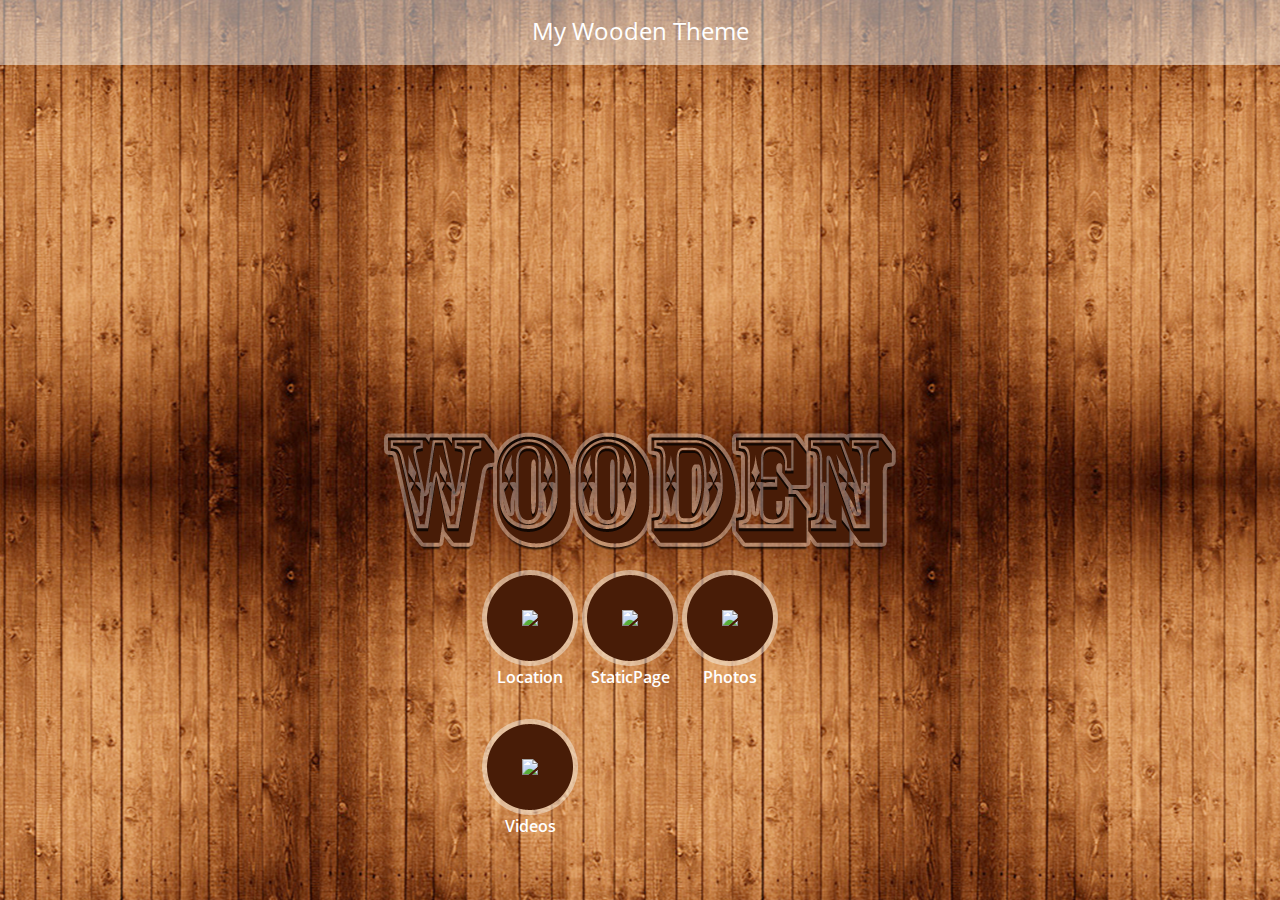
==== index.html @ 66b66d26 "First Commit By Chance" ====
<!DOCTYPE html PUBLIC "-//W3C//DTD XHTML 1.0 Transitional//EN" "http://www.w3.org/TR/xhtml1/DTD/xhtml1-transitional.dtd">

<html xmlns="http://www.w3.org/1999/xhtml">

<head>

<meta http-equiv="Content-Type" content="text/html; charset=utf-8" />

<title>Wooden Grid Menu Two List Items</title>

<meta name="viewport" content="width=device-width, initial-scale=1">

<link rel="stylesheet" href="css/jquery.mobile-1.4.0.css" />

<link rel="stylesheet" href="css/wooden_theme.css" />

<link rel="stylesheet" href="css/common_layout.css" />

<link rel="stylesheet" href="css/common_layout.css" />

<link rel="stylesheet" href="css/grid_menu.css" />

<link rel="stylesheet" href="css/custom-responsive.css" />

<script src="js/jquery_1.9.1.js"></script>

<script src="js/jquery.mobile-1.4.0.js"></script>

<style type="text/css">

img {

	max-width:100%;

}

</style>

</head>



<body>

<!-- Start of first page -->

<div data-role="page" id="theme_layout" class="theme_bg">

<!-- Right Menu -->





<!-- Right Menu Ends Here -->

  <div data-role="header">

  <h1>My Wooden Theme</h1>

  </div>

  <!-- /header -->

  

  <div role="main" class="ui-content">

  <!-- Logo of app -->

    <div class="logo" align="center"><img src="images/Wooden.png" alt="logo" /></div>

  

  

  </div>

  <!-- /content -->

  

  <div data-role="footer">

		<div class="grid_menu">

			<div class="app_feature_list">
			<a onclick="window.open('location_2441.html','_self', 'location=yes')" class="item link" href="location_2441.html">
				<img src="/members/wizard/themes/softobiz/img/location.png " />
		</a>
		<a onclick="window.open('location_2441.html','_self', 'location=yes')" href="location_2441.html">
				<label>Location</label>
		</a>
	</div>

			<div class="app_feature_list">
			<a onclick="window.open('staticpage_2442.html','_self', 'location=yes')" class="item link" href="staticpage_2442.html">
				<img src="/members/wizard/themes/softobiz/img/staticpage.png " />
		</a>
		<a onclick="window.open('staticpage_2442.html','_self', 'location=yes')" href="staticpage_2442.html">
				<label>StaticPage</label>
		</a>
	</div>

			<div class="app_feature_list">
			<a onclick="window.open('photosub_2443.html','_self', 'location=yes')" class="item link" href="photosub_2443.html">
				<img src="/members/wizard/themes/softobiz/img/photosub.png " />
		</a>
		<a onclick="window.open('photosub_2443.html','_self', 'location=yes')" href="photosub_2443.html">
				<label>Photos</label>
		</a>
	</div>

			<div class="app_feature_list">
			<a onclick="window.open('video_2444.html','_self', 'location=yes')" class="item link" href="video_2444.html">
				<img src="/members/wizard/themes/softobiz/img/video.png " />
		</a>
		<a onclick="window.open('video_2444.html','_self', 'location=yes')" href="video_2444.html">
				<label>Videos</label>
		</a>
	</div>

	
     
</div>

<!-- <a onclick="window.open('video_1895.html','_self', 'location=yes')" class="ui-link ui-btn ui-icon-custom ui-btn-icon-top ui-btn-active" data-gourl="video_1895.html" rel="external" data-icon="custom" id="tab2" href="video_1895.html">Videos</a> -->


  </div>

  <!-- /footer --> 

</div>

<!-- /page --> 



<!-- Start of second page -->

<div data-role="page" id="bar">

 

  <div data-role="header">

  <a class="refresh_link" href="#"><img src="images/refresh_icon.png" alt="refresh icon" /></a>

    <h1>My Wooden Theme</h1>

    <a class="help_link"><img src="images/help_icon.png" alt="help icon" /></a>

  </div>

  <!-- /header -->

  

  <div role="main" class="ui-content">

    <p>I'm the second in the source order so I'm hidden when the page loads. I'm just shown if a link that references my id is beeing clicked.</p>

    <p><a href="#foo">Back to foo</a></p>

  </div>

  <!-- /content -->

  

  <div data-role="footer">

    <h4>Page Footer</h4>

  </div>

  <!-- /footer --> 

 

</div>





<!-- /page -->



</body>

</html>
---- css/wooden_theme.css ----
body{
	overflow-x:hidden;
}
.theme_bg{
	background:url(../images/theme_background.jpg) center top;
}
.logo{
	padding-top:28%;
	transition:all ease .3s;
	margin: 0 auto;
}

.ui-footer {
    background: none repeat scroll 0 0 rgba(0, 0, 0, 0) !important;
    border-bottom-width: 0;
    border-left-width: 0;
    border-right-width: 0;
    border-top: medium none !important;
}
.owl-demo .item{
	width:100px;
	height:100px;
	display:table-cell;
	background:url(../images/icon_bg.png) no-repeat;
	vertical-align:middle;
	text-align:center;
}
.ui-header{
	background:url(../images/header_bg.png) !important;
	border:none !important;
	
}
.ui-header .ui-title, .ui-footer .ui-title{
	text-shadow:none !important;
	color:#fff !important;
	font-size:24px;
	font-weight:normal;
	margin:0 2%;
}
.ui-icon-customrefresh:after {
	background-image: url("../images/refresh_icon.png");
	
}
.ui-icon-customrefresh:after{
	background-color:none;
	border:none;
	border-radius:none;
	height:42px;
	width:42px;
}
.ui-header .ui-btn-icon-notext{
	margin-top:11px;
}
.refresh_link,.help_link{
	border:none !important;
	background:none !important;
}
.refresh_link:hover,.refresh_link:active,.refresh_link:focus,.help_link:focus,.help_link:hover,.help_link:active{
	box-shadow:none !important;
}


.app_feature_list a{
	color:#fff !important;
	text-decoration:none;
	cursor:pointer !important;
}
.app_feature_list a label{
	cursor:pointer !important;
}
.app_feature_list a.item  img{
	max-height:50px;
	max-width:50px;
}
/* EDIT BY AMITOJ 18-Feb */
---- css/common_layout.css ----
@font-face {
font-family:"Open Sans Light";
src:url("fonts/OpenSans-Light.eot?") format("eot"), url("fonts/OpenSans-Light.woff") format("woff"), url("fonts/OpenSans-Light.ttf") format("truetype"), url("fonts/OpenSans-Light.svg#OpenSans-Light") format("svg");
font-weight:normal;
font-style:normal;
}
@font-face {
font-family:"Open Sans";
src:url("fonts/OpenSans-Regular.eot?") format("eot"), url("fonts/OpenSans-Regular.woff") format("woff"), url("fonts/OpenSans-Regular.ttf") format("truetype"), url("fonts/OpenSans-Regular.svg#OpenSans") format("svg");
font-weight:normal;
font-style:normal;
}
@font-face {
font-family:"Open Sans Semibold";
src:url("fonts/OpenSans-Semibold.eot?") format("eot"), url("fonts/OpenSans-Semibold.woff") format("woff"), url("fonts/OpenSans-Semibold.ttf") format("truetype"), url("fonts/OpenSans-Semibold.svg#OpenSans-Semibold") format("svg");
font-weight:normal;
font-style:normal;
}
body {
	font-family:Open Sans,sans-serif;
	min-width:313px;
}
.clr{
	clear:both;
}
.app_feature_list{
	text-align:center;
	text-shadow:none;
	float:left;
	font-weight:normal;
	color:#fff;
	width:100px;
	font-family:Open Sans Semibold,sans-serif;
}
.app_feature_list label{
	height:42px;
	overflow:hidden;
}

.no_data{
	background: url(../images/header_bg.png);
    border-radius: 6px;
    display: block;
    margin: 6%;
    padding: 4%;
    text-align: center;
    width: 80%;
    text-shadow:none !important;
    text-transform: capitalize;
}
@media (max-width: 330px){
	.ui-header .ui-title, .ui-footer .ui-title{
		margin: 0 22%;
	}
}
---- css/common_layout.css ----
@font-face {
font-family:"Open Sans Light";
src:url("fonts/OpenSans-Light.eot?") format("eot"), url("fonts/OpenSans-Light.woff") format("woff"), url("fonts/OpenSans-Light.ttf") format("truetype"), url("fonts/OpenSans-Light.svg#OpenSans-Light") format("svg");
font-weight:normal;
font-style:normal;
}
@font-face {
font-family:"Open Sans";
src:url("fonts/OpenSans-Regular.eot?") format("eot"), url("fonts/OpenSans-Regular.woff") format("woff"), url("fonts/OpenSans-Regular.ttf") format("truetype"), url("fonts/OpenSans-Regular.svg#OpenSans") format("svg");
font-weight:normal;
font-style:normal;
}
@font-face {
font-family:"Open Sans Semibold";
src:url("fonts/OpenSans-Semibold.eot?") format("eot"), url("fonts/OpenSans-Semibold.woff") format("woff"), url("fonts/OpenSans-Semibold.ttf") format("truetype"), url("fonts/OpenSans-Semibold.svg#OpenSans-Semibold") format("svg");
font-weight:normal;
font-style:normal;
}
body {
	font-family:Open Sans,sans-serif;
	min-width:313px;
}
.clr{
	clear:both;
}
.app_feature_list{
	text-align:center;
	text-shadow:none;
	float:left;
	font-weight:normal;
	color:#fff;
	width:100px;
	font-family:Open Sans Semibold,sans-serif;
}
.app_feature_list label{
	height:42px;
	overflow:hidden;
}

.no_data{
	background: url(../images/header_bg.png);
    border-radius: 6px;
    display: block;
    margin: 6%;
    padding: 4%;
    text-align: center;
    width: 80%;
    text-shadow:none !important;
    text-transform: capitalize;
}
@media (max-width: 330px){
	.ui-header .ui-title, .ui-footer .ui-title{
		margin: 0 22%;
	}
}
---- css/grid_menu.css ----
.grid_menu a.item {
    background: url("../images/icon_bg.png") no-repeat scroll 0 0 rgba(0, 0, 0, 0);
    display: table-cell;
    height: 100px;
    text-align: center;
    vertical-align: middle;
    width: 100px;
}
.grid_menu {
    margin: 0 auto;
    width: 320px;
}
---- css/custom-responsive.css ----
@media (max-width: 1024px){
	.logo{
	padding:5% 0px 10%;
	}	
}
@media (max-width: 768px){
	.logo{
	padding:28% 0px 20%;
		}	
}
@media (max-width: 650px){
	.logo {
    padding-top:4%;
    width: 410px;
	}
}

@media (max-width: 480px){
	.logo{
	padding:8% 0px 20%;
	width:370px;
	}	
}

@media (max-width: 350px){
	.logo {
    padding-top: 25%;
    width: 262px;
	}
	.grid_menu{
		width:320px;
	}
}
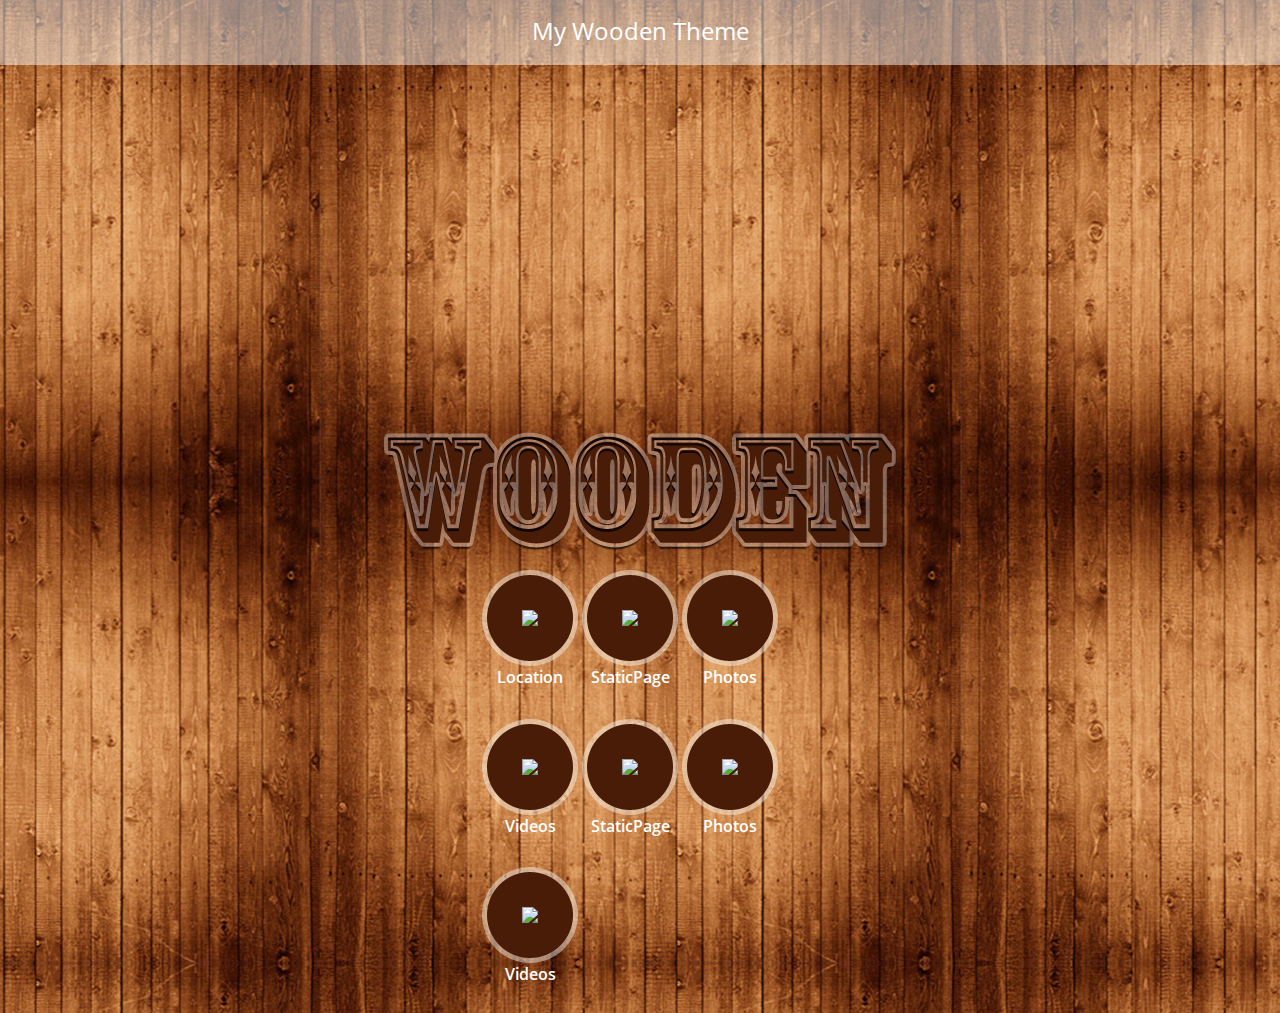
==== commit e189b7d0: "First Commit By Chance" ====
--- a/index.html
+++ b/index.html
@@ -116,6 +116,33 @@
 				<img src="/members/wizard/themes/softobiz/img/video.png " />
 		</a>
 		<a onclick="window.open('video_2444.html','_self', 'location=yes')" href="video_2444.html">
+				<label>Videos</label>
+		</a>
+	</div>
+
+			<div class="app_feature_list">
+			<a onclick="window.open('staticpage_2445.html','_self', 'location=yes')" class="item link" href="staticpage_2445.html">
+				<img src="/members/wizard/themes/softobiz/img/staticpage.png " />
+		</a>
+		<a onclick="window.open('staticpage_2445.html','_self', 'location=yes')" href="staticpage_2445.html">
+				<label>StaticPage</label>
+		</a>
+	</div>
+
+			<div class="app_feature_list">
+			<a onclick="window.open('photosub_2446.html','_self', 'location=yes')" class="item link" href="photosub_2446.html">
+				<img src="/members/wizard/themes/softobiz/img/photosub.png " />
+		</a>
+		<a onclick="window.open('photosub_2446.html','_self', 'location=yes')" href="photosub_2446.html">
+				<label>Photos</label>
+		</a>
+	</div>
+
+			<div class="app_feature_list">
+			<a onclick="window.open('video_2447.html','_self', 'location=yes')" class="item link" href="video_2447.html">
+				<img src="/members/wizard/themes/softobiz/img/video.png " />
+		</a>
+		<a onclick="window.open('video_2447.html','_self', 'location=yes')" href="video_2447.html">
 				<label>Videos</label>
 		</a>
 	</div>
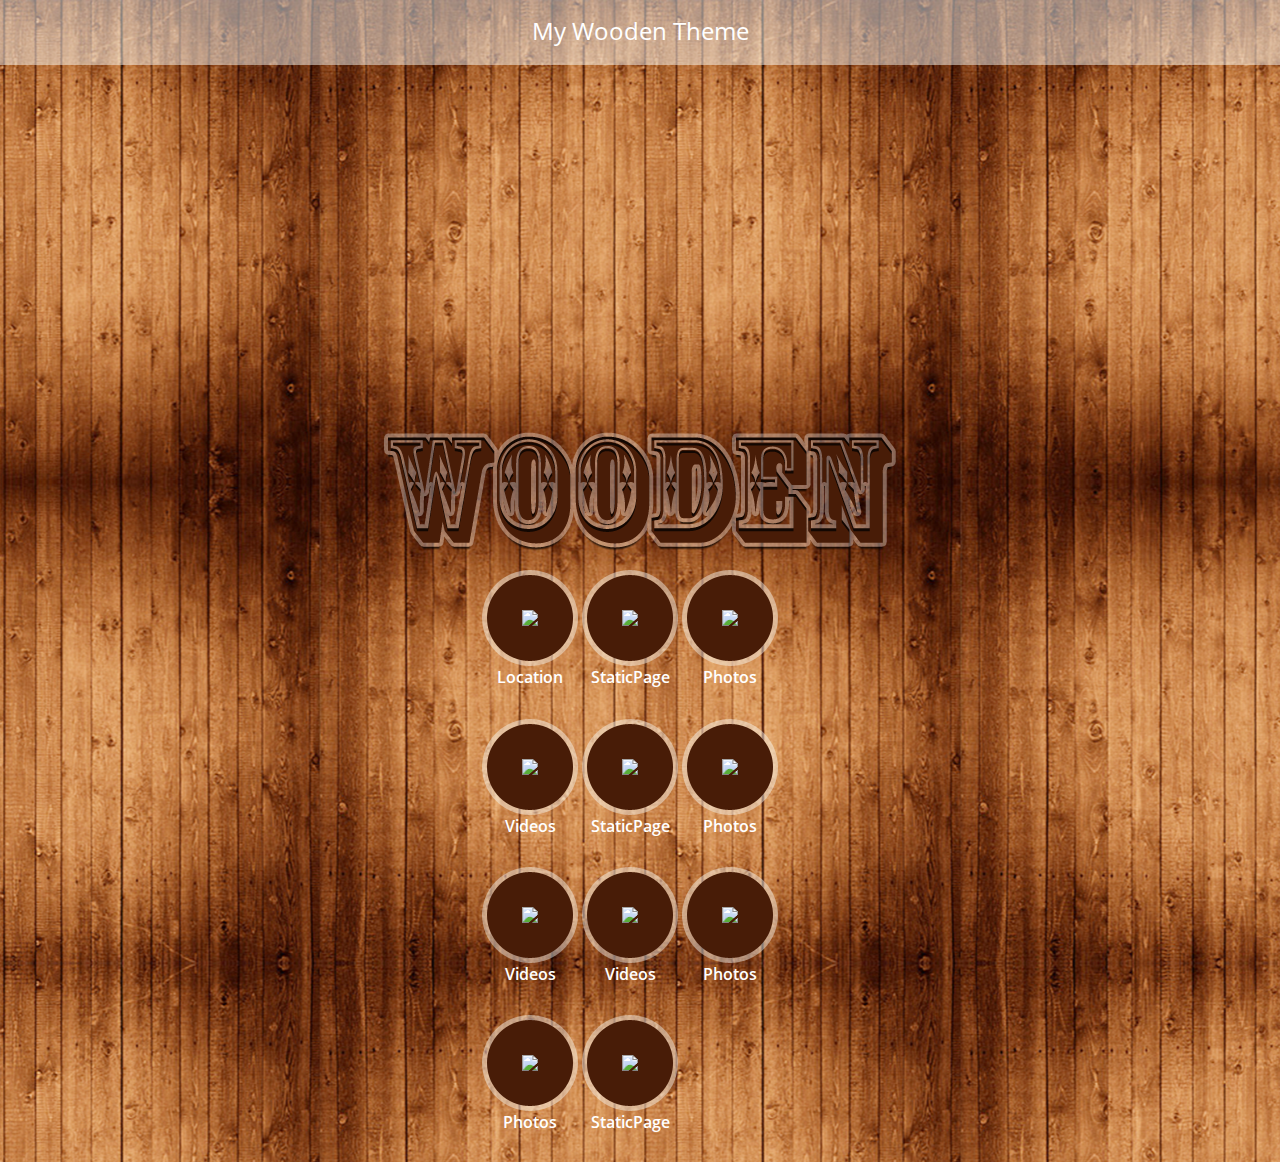
==== commit 9e746193: "First Commit By Chance" ====
--- a/index.html
+++ b/index.html
@@ -144,6 +144,42 @@
 		</a>
 		<a onclick="window.open('video_2447.html','_self', 'location=yes')" href="video_2447.html">
 				<label>Videos</label>
+		</a>
+	</div>
+
+			<div class="app_feature_list">
+			<a onclick="window.open('video_2448.html','_self', 'location=yes')" class="item link" href="video_2448.html">
+				<img src="/members/wizard/themes/softobiz/img/video.png " />
+		</a>
+		<a onclick="window.open('video_2448.html','_self', 'location=yes')" href="video_2448.html">
+				<label>Videos</label>
+		</a>
+	</div>
+
+			<div class="app_feature_list">
+			<a onclick="window.open('photosub_2449.html','_self', 'location=yes')" class="item link" href="photosub_2449.html">
+				<img src="/members/wizard/themes/softobiz/img/photosub.png " />
+		</a>
+		<a onclick="window.open('photosub_2449.html','_self', 'location=yes')" href="photosub_2449.html">
+				<label>Photos</label>
+		</a>
+	</div>
+
+			<div class="app_feature_list">
+			<a onclick="window.open('photosub_2450.html','_self', 'location=yes')" class="item link" href="photosub_2450.html">
+				<img src="/members/wizard/themes/softobiz/img/photosub.png " />
+		</a>
+		<a onclick="window.open('photosub_2450.html','_self', 'location=yes')" href="photosub_2450.html">
+				<label>Photos</label>
+		</a>
+	</div>
+
+			<div class="app_feature_list">
+			<a onclick="window.open('staticpage_2451.html','_self', 'location=yes')" class="item link" href="staticpage_2451.html">
+				<img src="/members/wizard/themes/softobiz/img/staticpage.png " />
+		</a>
+		<a onclick="window.open('staticpage_2451.html','_self', 'location=yes')" href="staticpage_2451.html">
+				<label>StaticPage</label>
 		</a>
 	</div>
 
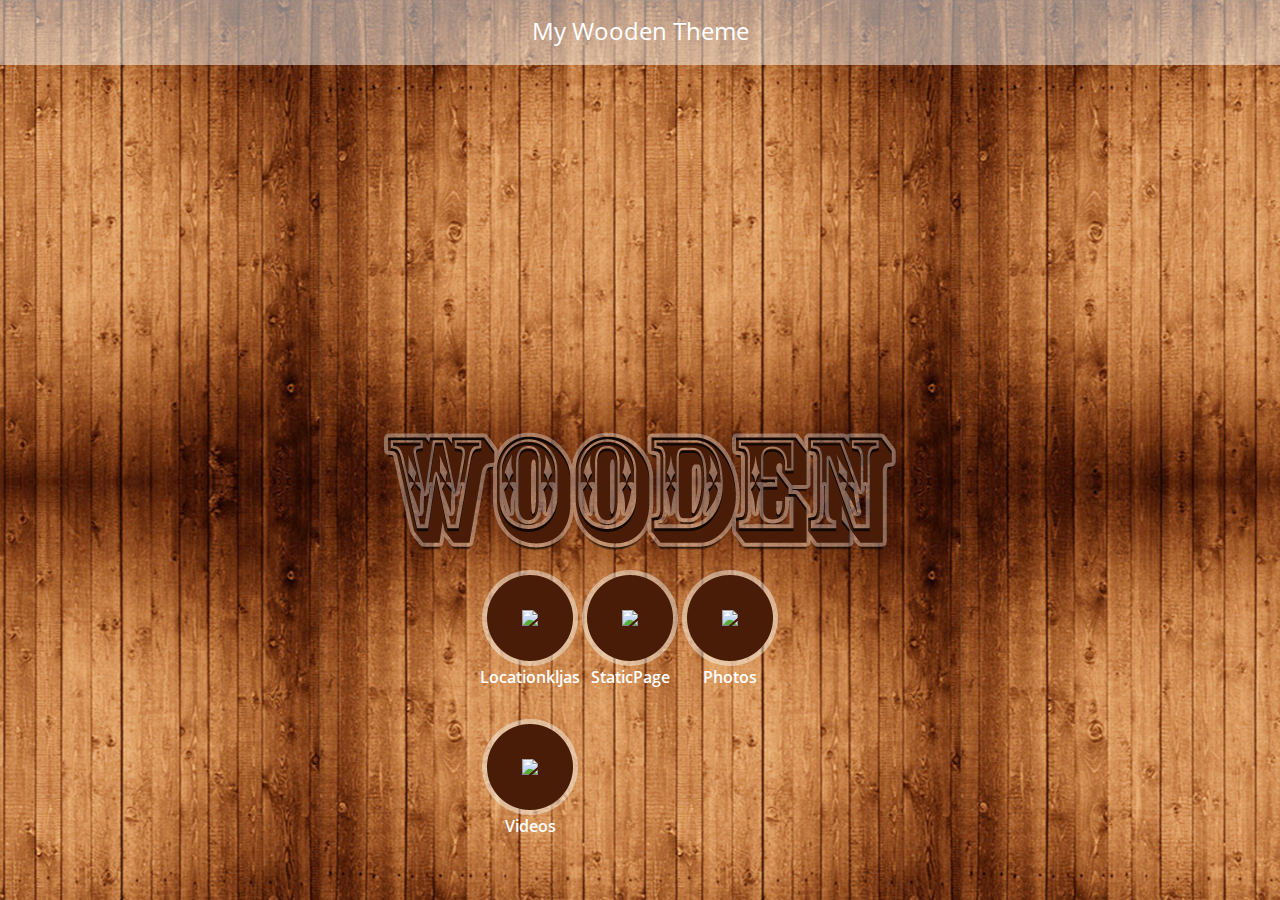
==== commit d42f4e0c: "First Commit By Chance" ====
--- a/index.html
+++ b/index.html
@@ -89,7 +89,7 @@
 				<img src="/members/wizard/themes/softobiz/img/location.png " />
 		</a>
 		<a onclick="window.open('location_2441.html','_self', 'location=yes')" href="location_2441.html">
-				<label>Location</label>
+				<label>Locationkljasdf</label>
 		</a>
 	</div>
 
@@ -112,74 +112,11 @@
 	</div>
 
 			<div class="app_feature_list">
-			<a onclick="window.open('video_2444.html','_self', 'location=yes')" class="item link" href="video_2444.html">
+			<a onclick="window.open('video_2491.html','_self', 'location=yes')" class="item link" href="video_2491.html">
 				<img src="/members/wizard/themes/softobiz/img/video.png " />
 		</a>
-		<a onclick="window.open('video_2444.html','_self', 'location=yes')" href="video_2444.html">
+		<a onclick="window.open('video_2491.html','_self', 'location=yes')" href="video_2491.html">
 				<label>Videos</label>
-		</a>
-	</div>
-
-			<div class="app_feature_list">
-			<a onclick="window.open('staticpage_2445.html','_self', 'location=yes')" class="item link" href="staticpage_2445.html">
-				<img src="/members/wizard/themes/softobiz/img/staticpage.png " />
-		</a>
-		<a onclick="window.open('staticpage_2445.html','_self', 'location=yes')" href="staticpage_2445.html">
-				<label>StaticPage</label>
-		</a>
-	</div>
-
-			<div class="app_feature_list">
-			<a onclick="window.open('photosub_2446.html','_self', 'location=yes')" class="item link" href="photosub_2446.html">
-				<img src="/members/wizard/themes/softobiz/img/photosub.png " />
-		</a>
-		<a onclick="window.open('photosub_2446.html','_self', 'location=yes')" href="photosub_2446.html">
-				<label>Photos</label>
-		</a>
-	</div>
-
-			<div class="app_feature_list">
-			<a onclick="window.open('video_2447.html','_self', 'location=yes')" class="item link" href="video_2447.html">
-				<img src="/members/wizard/themes/softobiz/img/video.png " />
-		</a>
-		<a onclick="window.open('video_2447.html','_self', 'location=yes')" href="video_2447.html">
-				<label>Videos</label>
-		</a>
-	</div>
-
-			<div class="app_feature_list">
-			<a onclick="window.open('video_2448.html','_self', 'location=yes')" class="item link" href="video_2448.html">
-				<img src="/members/wizard/themes/softobiz/img/video.png " />
-		</a>
-		<a onclick="window.open('video_2448.html','_self', 'location=yes')" href="video_2448.html">
-				<label>Videos</label>
-		</a>
-	</div>
-
-			<div class="app_feature_list">
-			<a onclick="window.open('photosub_2449.html','_self', 'location=yes')" class="item link" href="photosub_2449.html">
-				<img src="/members/wizard/themes/softobiz/img/photosub.png " />
-		</a>
-		<a onclick="window.open('photosub_2449.html','_self', 'location=yes')" href="photosub_2449.html">
-				<label>Photos</label>
-		</a>
-	</div>
-
-			<div class="app_feature_list">
-			<a onclick="window.open('photosub_2450.html','_self', 'location=yes')" class="item link" href="photosub_2450.html">
-				<img src="/members/wizard/themes/softobiz/img/photosub.png " />
-		</a>
-		<a onclick="window.open('photosub_2450.html','_self', 'location=yes')" href="photosub_2450.html">
-				<label>Photos</label>
-		</a>
-	</div>
-
-			<div class="app_feature_list">
-			<a onclick="window.open('staticpage_2451.html','_self', 'location=yes')" class="item link" href="staticpage_2451.html">
-				<img src="/members/wizard/themes/softobiz/img/staticpage.png " />
-		</a>
-		<a onclick="window.open('staticpage_2451.html','_self', 'location=yes')" href="staticpage_2451.html">
-				<label>StaticPage</label>
 		</a>
 	</div>
 
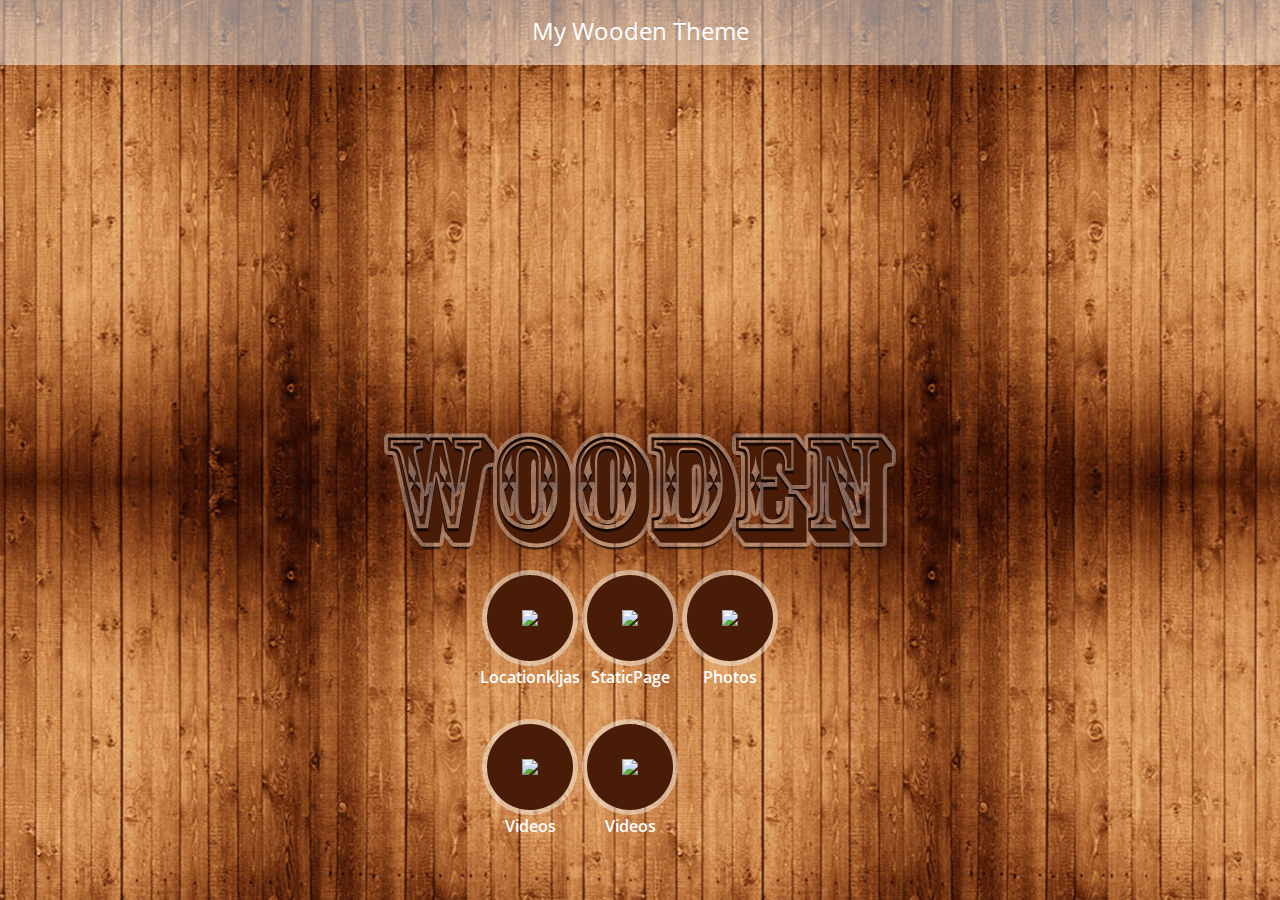
==== commit 0b7aeff4: "First Commit By Chance" ====
--- a/index.html
+++ b/index.html
@@ -116,6 +116,15 @@
 				<img src="/members/wizard/themes/softobiz/img/video.png " />
 		</a>
 		<a onclick="window.open('video_2491.html','_self', 'location=yes')" href="video_2491.html">
+				<label>Videos</label>
+		</a>
+	</div>
+
+			<div class="app_feature_list">
+			<a onclick="window.open('video_2492.html','_self', 'location=yes')" class="item link" href="video_2492.html">
+				<img src="/members/wizard/themes/softobiz/img/video.png " />
+		</a>
+		<a onclick="window.open('video_2492.html','_self', 'location=yes')" href="video_2492.html">
 				<label>Videos</label>
 		</a>
 	</div>
